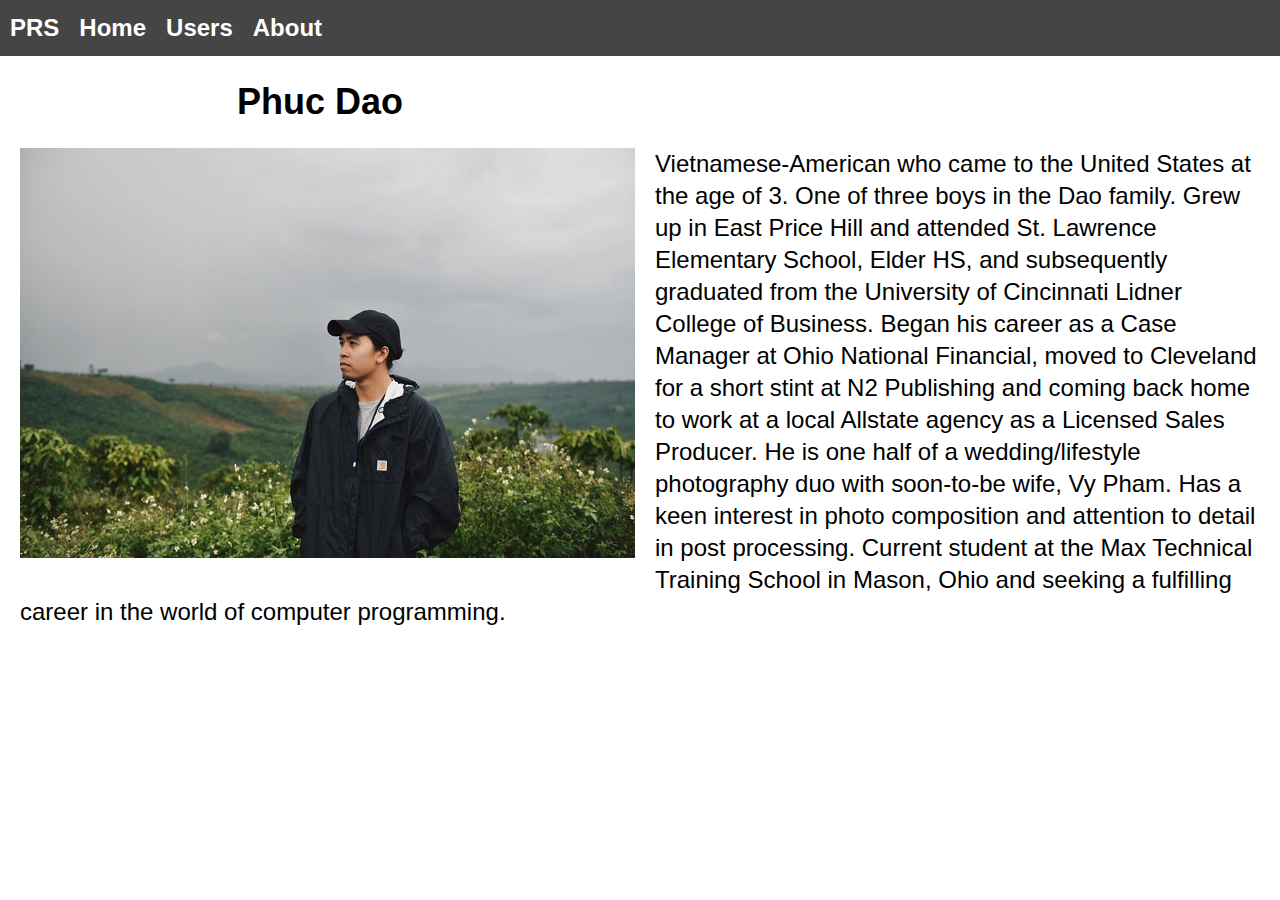
==== PurchaseRequestSystem_Capstone_Daoph/WebContent/about.html @ 095785d8 "added pojos, factory pattern to prs project" ====
<!DOCTYPE html>
<html lang:"en">


<head>
<title>PRS Capstone Project</title>
<link href="css/main.css" type="text/css" rel="stylesheet"></link>
<script src="https://code.jquery.com/jquery-3.2.1.min.js" type=text/javascript></script>
<script src = "js/main.js" type = "text/javascript"></script>
</head>
<body>
<nav></nav>	


<div id="bioName"><h2>Phuc Dao</h2></div>
<p id="aboutPic"></p>

<p id="aboutDesc"> 
	 Vietnamese-American who came to the United States at the age of 3. One of three boys in the Dao family. Grew up in East Price Hill and attended St. Lawrence Elementary School, Elder HS, and subsequently graduated from the University of Cincinnati Lidner College of Business. Began his career as a Case Manager at Ohio National Financial, moved to Cleveland for a short stint at N2 Publishing and coming back home to work at a local Allstate agency as a Licensed Sales Producer. He is one half of a wedding/lifestyle photography duo with soon-to-be wife, Vy Pham. Has a keen interest in photo composition and attention to detail in post processing. Current student at the Max Technical Training School in Mason, Ohio and seeking a fulfilling career in the world of computer programming.
</p>





</body>


</html>
---- PurchaseRequestSystem_Capstone_Daoph/WebContent/css/main.css ----
body {
	font: normal normal normal 18pt/24pt Tahoma, Arial, sans-serif;
	border: 0; margin: 0; padding: 0;
}

nav {
	width: 100%;
	background-color: #454545;
	padding: 12px 0px;
	margin: 0px 0px 20px 0px
}

ul {
	padding: 0;
	margin: 0;
}

li {
	display: inline;
	text-align: center;
}


nav ul li a {	
	color: white;
	text-decoration: none;
	padding: 10px;
}

a:hover {
	background-color:#666666;
}

table tr td {padding: 10px;}

#bioName {width: 50%; text-align: center}

#aboutPic {float: left; margin: 0px 20px 10px 20px}

#aboutDesc {margin: 10px 20px 0px 20px}

#addUserText {text-align: center; font-size: 1.5em; font-weight: bold}

#editDetailText {text-align: center; font-size: 1.5em; font-weight: bold}

#userDetailText {text-align: center; font-size: 1.5em; font-weight: bold}

#userTable {text-align: left; margin: 0px 100px; padding: 0px 25%;}

#userTable content td {padding: 5px;}

#listTable tr th {padding: 0px 3px 0px 5px; text-align: left; 
					font-size: .9em;  border-spacing: 0; border: 1px solid black;}

#listTable tr td {padding: 0px 5px 5px 5px; text-align: left; 
					border-spacing: 0; border: 1px solid black; }

#editSubmit {width: 100%; text-align: center;}


#editRow { text-align: center }

#addRow { text-align: center }

#editSubmitRow { text-align: center }

a {text-decoration: none; font-weight: bold;}
button a link {color: black}
button a: visited {color: black}
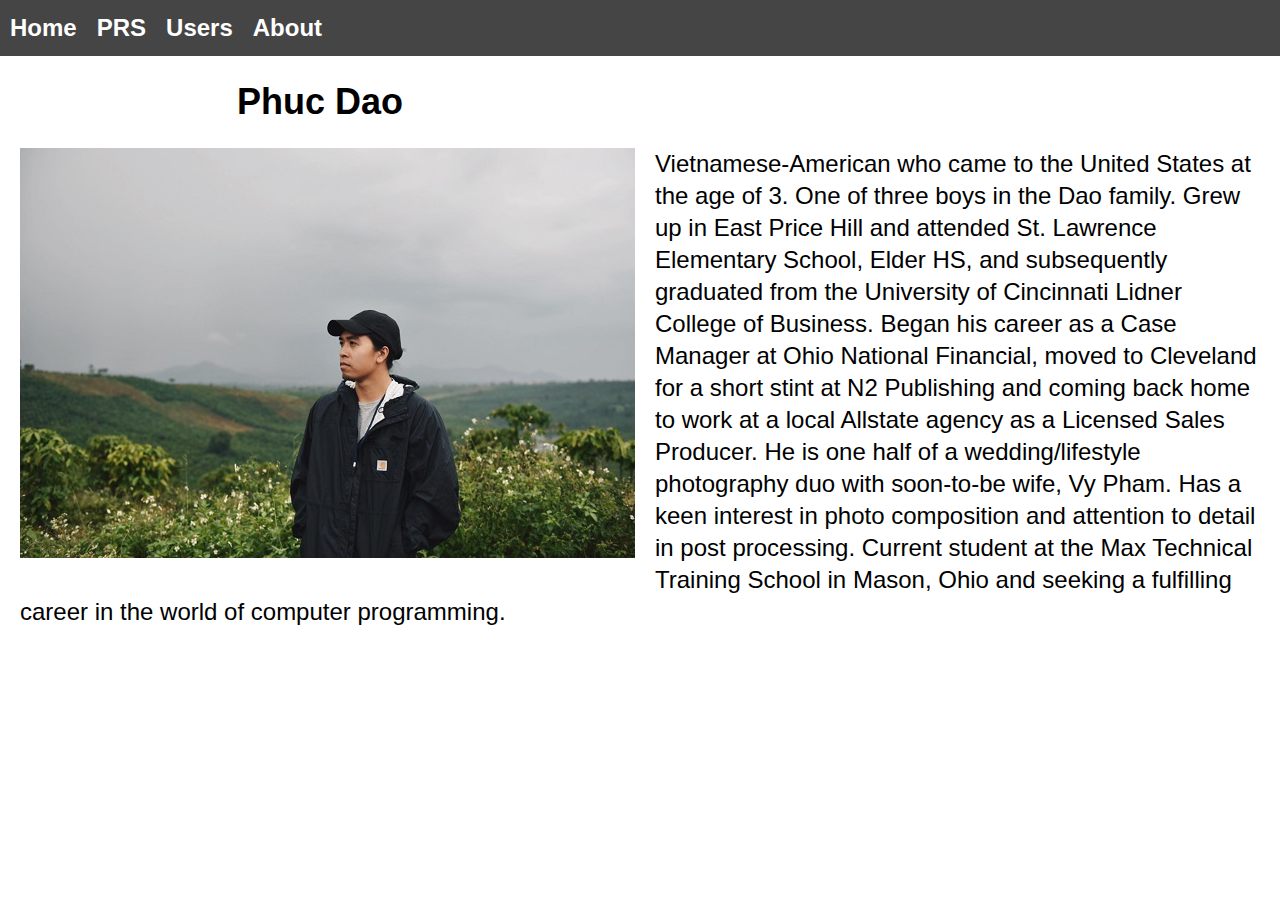
==== commit 483f3706: "pojos, DB methods" ====
--- a/PurchaseRequestSystem_Capstone_Daoph/WebContent/about.html
+++ b/PurchaseRequestSystem_Capstone_Daoph/WebContent/about.html
@@ -19,10 +19,6 @@
 	 Vietnamese-American who came to the United States at the age of 3. One of three boys in the Dao family. Grew up in East Price Hill and attended St. Lawrence Elementary School, Elder HS, and subsequently graduated from the University of Cincinnati Lidner College of Business. Began his career as a Case Manager at Ohio National Financial, moved to Cleveland for a short stint at N2 Publishing and coming back home to work at a local Allstate agency as a Licensed Sales Producer. He is one half of a wedding/lifestyle photography duo with soon-to-be wife, Vy Pham. Has a keen interest in photo composition and attention to detail in post processing. Current student at the Max Technical Training School in Mason, Ohio and seeking a fulfilling career in the world of computer programming.
 </p>
 
-
-
-
-
 </body>
 
 
